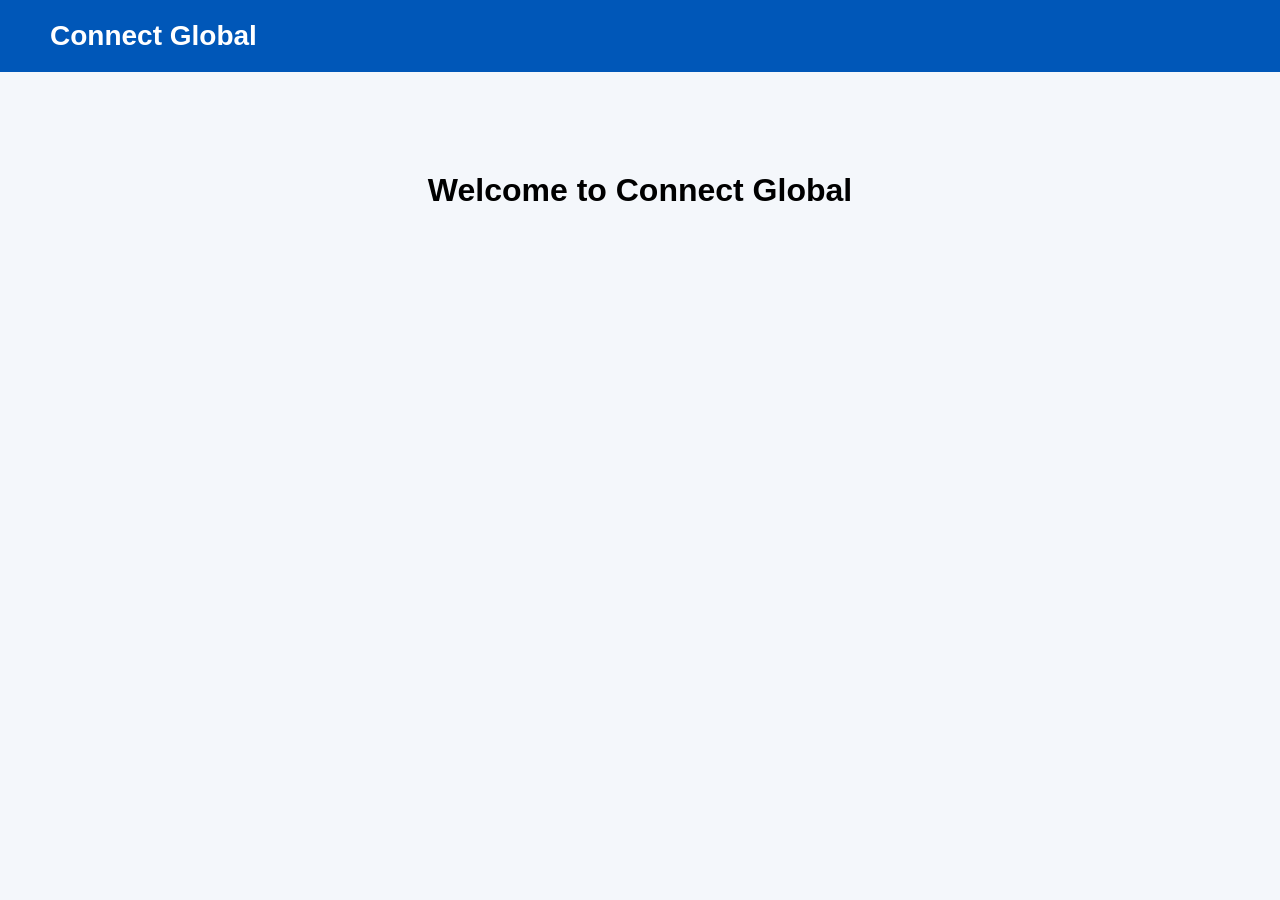
==== global.html @ c4949517 "Create global.html" ====
<!DOCTYPE html>

<html>

<head>

<title>Connect Global</title>

<link rel="stylesheet" href="style.css">

</head>

<body>

<header>

<div class="logo">

Connect Global

</div>

</header>

<h1 style="text-align:center;margin-top:100px;">

Welcome to Connect Global

</h1>

</body>

</html>
---- style.css ----
*{
margin:0;
padding:0;
box-sizing:border-box;
font-family:Arial,sans-serif;
}

body{
background:#f4f7fb;
}

header{

display:flex;
justify-content:space-between;
align-items:center;

padding:20px 50px;

background:#0057b8;

color:white;
}

.logo{

font-size:28px;

font-weight:bold;

}

nav a{

color:white;

text-decoration:none;

margin-left:20px;

font-weight:600;

}

.login-section{

height:90vh;

display:flex;

justify-content:center;

align-items:center;

}

.login-card{

background:white;

width:380px;

padding:35px;

border-radius:12px;

box-shadow:0 10px 25px rgba(0,0,0,.15);

}

.login-card h2{

text-align:center;

margin-bottom:10px;

}

.subtitle{

text-align:center;

margin-bottom:25px;

color:#666;

}

input{

width:100%;

padding:14px;

margin:10px 0;

border:1px solid #ccc;

border-radius:8px;

font-size:16px;

}

button{

width:100%;

padding:14px;

background:#0057b8;

color:white;

border:none;

border-radius:8px;

font-size:17px;

cursor:pointer;

}

button:hover{

background:#003d80;

}

.links{

margin-top:15px;

text-align:center;

}

.links a{

text-decoration:none;

color:#0057b8;

}

@media(max-width:768px){

header{

flex-direction:column;

}

nav{

margin-top:10px;

}

.login-card{

width:90%;

}

}
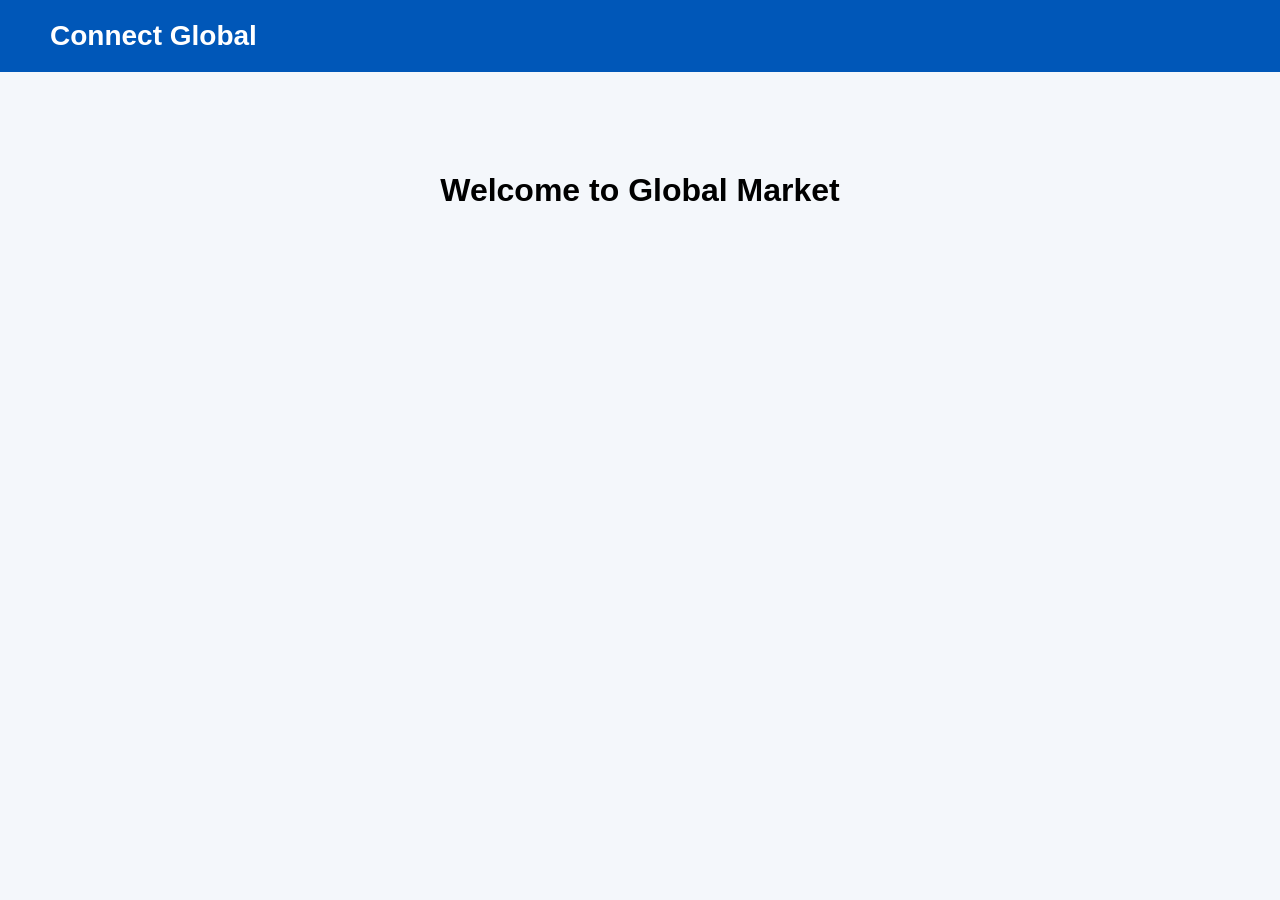
==== commit e3c98e74: "Update global.html" ====
--- a/global.html
+++ b/global.html
@@ -24,7 +24,7 @@
 
 <h1 style="text-align:center;margin-top:100px;">
 
-Welcome to Connect Global
+Welcome to Global Market
 
 </h1>
 
